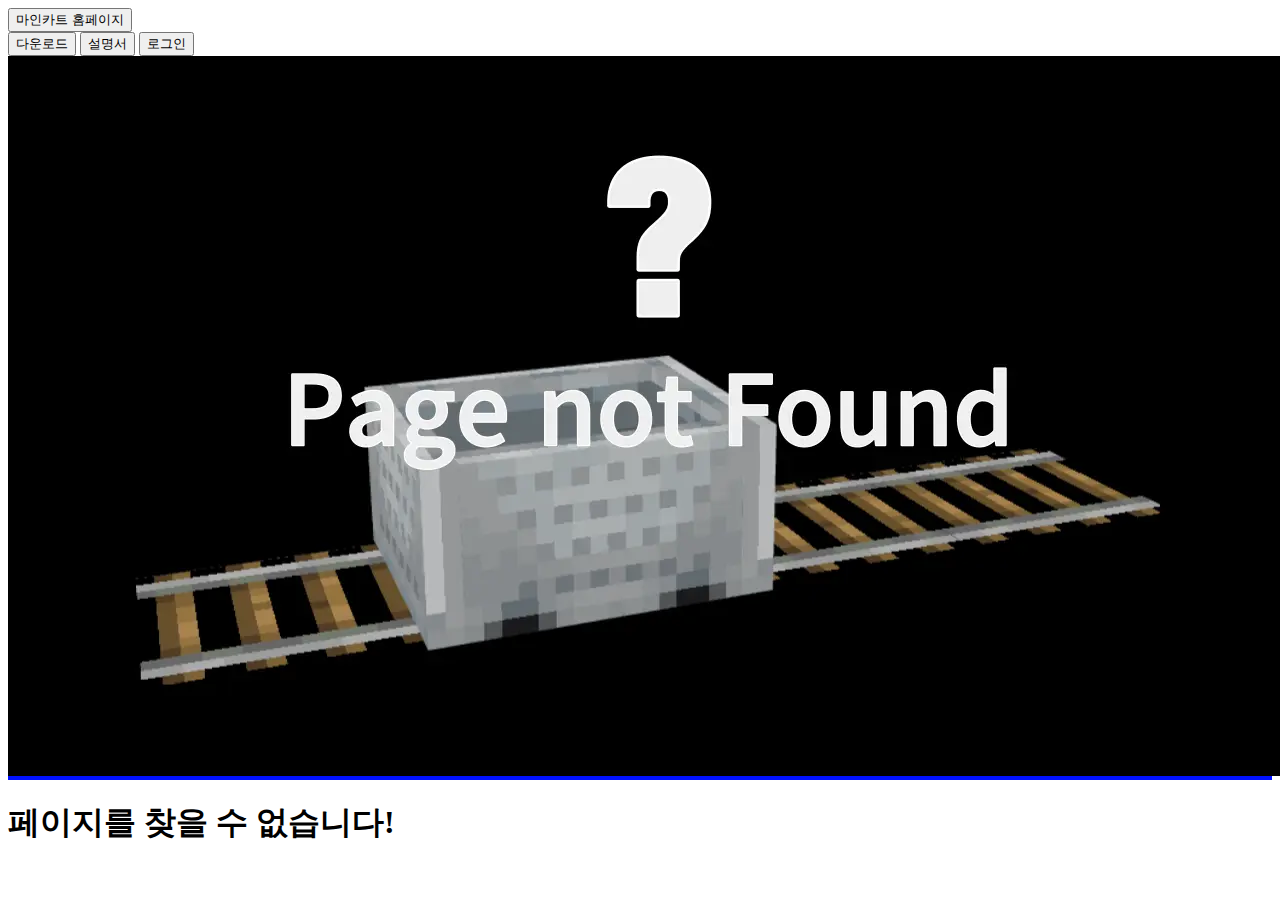
==== addon_download.html @ 0aded8ef "2023-12-30" ====
<!DOCTYPE html>
<html lang="en">

<head>
    <meta charset="UTF-8">
    <meta http-equiv="X-UA-Compatible" content="IE=edge">
    <meta name="viewport" content="width=device-width, initial-scale=1.0">
    <title>모드별 상세정보</title>
    <link rel="shortcut icon" href="resource/ui/favicon.png" type="image/x-icon">
    <link rel="stylesheet" href="main.css">
    <link rel="stylesheet" href="addon_download.css">
</head>

<body>
    <noscript>
        <div style="
            position: fixed;
            width: 100vw;
            height: 100vh;
            background-color: #fff;
            z-index: 9999;">
            <h1>javascript를 켜주세요.</h1>
            <h3>javascript를 끄시면 사이트 이용이 불가합니다.</h3>
        </div>
    </noscript>
    <!-- 네비게이션 바 -->
    <nav>
        <div>
            <button id="navl" onclick="location.href='index.html'">마인카트 홈페이지</button>
        </div>
        <div>
            <button class="navm" onclick="location.href='download.html'">다운로드</button>
            <button class="navm">설명서</button>
            <button class="navm">로그인</button>
        </div>
    </nav>

    <!-- <ins id="ad_PC_verti" class="kakao_ad_area" data-ad-unit = "DAN-na9pXxWC4X7Jv4t7" data-ad-width = "160" data-ad-height = "600"
    style="position: fixed; left: calc(100vw - 160px - 50px); margin-top: calc((100vh - 600px) / 2); z-index: 10;"></ins> -->

    <main>
        <div id="image_viewer">
            <img id="img"
                src="https://www.minecraft.net/content/dam/games/minecraft/key-art/cow-header.jpg.transform/minecraft-image-large/image.jpg"
                alt="">
        </div>
        <h1 id="title">모드 이름</h1>

        <div id="content">

            <ol type="1">
                <div style="display: flex; margin-left: 5%;">
                    <h1 id="mod_name"></h1>
                    <h1>이용약관</h1>
                </div>
                <li>이 페이지에서 배포하는 모든 자료와 그 내용물(이하 '모드')를 사용하려면 아래 약관을 따라야 하며, 모든 책임은 사용자에게 있습니다.</li>
                <li>'모드'를 사용중 발생한 불이익에 대해서 저희는 일제히 책임지지 않습니다.</li>
                <li>'모드'를 이용하여 수익창출을 할 수 없습니다.</li>
                <li>'모드'를 공유, 재배포, 수정 혹은 '모드'안의 파일등을 추출하는 행위는 절대 금지합니다.</li>
                <li>이 페이지 링크와 제작자를 기입하면 '모드'의 사진이나 동영상 을 업로드 할 수 있습니다.</li>
                <li>'모드'를 다운받기 위해 필요한 코드를 다른사람에게 공유하지 마십시오.</li>
            </ol>

            <h2>모드 설명</h2>
            <p id="description">모드 설명</p>

            <div id="youtube_video">
                <iframe id="video_iframe" src="" title="YouTube video player" frameborder="0"
                    allow="accelerometer; autoplay; clipboard-write; encrypted-media; gyroscope; picture-in-picture; web-share"
                    allowfullscreen></iframe>
            </div>

            <h2>스크린샷</h2>
            <div id="screenshot">
            </div>


            <h2>모드 정보</h2>
            <ul id="mod_info">
                <li>최신버전:<h3 class="mod_info"></h3>
                </li>
                <li>최근수정일:<h3 class="mod_info"></h3>
                </li>
                <li>제작자:<h3 class="mod_info"></h3>
                </li>
                <li>실험기능:<h3 class="mod_info"></h3>
                </li>
                <li>추가필요모드:<h3 class="mod_info"></h3>
                </li>
            </ul>

            <ins class="kakao_ad_area" style="margin-top: 5rem;" data-ad-unit="DAN-fA0reb361RuiF2Wq" data-ad-width="300"
                data-ad-height="250"></ins>



            <h2>다운로드</h2>
            <div id="code_space">
                <div>
                    <input id="code_input" type="text" placeholder="코드를 입력해주세요." autocomplete="off">
                    <h6 id="wrong_code"></h6>
                </div>
                <input id="code_submit" type="submit" value="코드 확인" onclick="check()">
            </div>

            <h1 id="rule"><span style="color: red;">*</span>다운로드 버튼을 누르면 위의 약관에 동의한것으로 간주합니다.</h1>

            <div id="download_option">
                <div>
                    <p>버전선택:</p>
                    <select onclick="downrel()" id="version_select">
                    </select>
                </div>
                <a id="download" style="display: none;" href="" download target="_self">여기를 눌러 다운로드</a>
            </div>

            <h5 style="font-size: 15px; color: lightpink ;width: 80%; margin: 8rem 0 0 0;">광고클릭은 개발자에게 도움이 됩니다?!</h5>
            <ins style="max-width: 80%; border: 1px solid #000;" class="kakao_ad_area"
                data-ad-unit="DAN-jhKjdLcbppj2mxk4" data-ad-width="350" data-ad-height="100"></ins>
        </div>

    </main>


    <script src="cc.js"></script>
    <script src="addon_download.js"></script>
    <script type="text/javascript" src="https://t1.daumcdn.net/kas/static/ba.min.js" async></script>
</body>

</html>
---- addon_download.css ----
#download {
    display: flex;
    flex-direction: column;
    justify-content: center;
    width: 70%;
    margin-left: 15%;
}

header {
    display: flex;
    justify-content: center;
    align-items: center;
    width: 100%;
    height: 450px;
    margin-top: 64px;
}

header h1 {
    color: #4169e1;
    font-size: 72pt;
    font-weight: bolder;
    word-break: keep-all;
    text-align: center;
}

#view_type,
#sort_type {
    display: flex;
    align-items: center;
}

#view_type>p,
#sort_type>p {
    margin-right: 5px;
    font-size: 13pt;
    font-weight: bold;
}

#items_option {
    display: flex;
    justify-content: space-between;
    align-items: center;
    height: 80px;
    margin-top: 20px;
    padding: 0 5%;
    background-color: #f3f3f3;
    border-top: 4px solid #000;
}

#items_option #view_type img {
    height: 36px;
    margin: 0 10px;
}


#mod_list {
    width: 100%;
    margin-top: 4rem;
}

#mod_list p {
    font-weight: bold;
    font-size: 14pt;
}

#mod_list ol {
    margin-left: 1rem;
    margin-bottom: 12px;
}

#mod_list ol a {
    color: #000000;
    text-decoration: none;
    font-weight: bold;
}

hr {
    width: 100%;
    margin-top: 6rem;
    border: 1px solid #7a7a7a;
}

.item_group {
    display: flex;
    flex-direction: column;
    justify-content: space-between;
    flex-wrap: wrap;
    margin-top: 1rem;
}

.item_container {
    display: flex;
    flex-direction: column;
}

.item_group_title {
    display: flex;
    flex-direction: row;
    justify-content: space-between;
    align-items: center;
    margin-bottom: 2rem;
    width: 100%;
    user-select: none;
    cursor: pointer;
}

.item_group_title:hover {
    background-color: #e8ffd3;
}

.item_group_title>div {
    display: flex;
    flex-direction: column;
    max-width: 84%;
    word-break: keep-all;
}

.item_group_title>h3 {
    font-size: 25pt;
    margin-right: 3ch;
    text-decoration: underline;
}



.items h2 {
    font-size: 20pt;
}

.item_group_title p {
    margin-top: 0.3rem;
    font-size: 14pt;
}

.items {
    display: flex;
    flex-direction: row;
    align-items: normal;
    margin: 0.5rem 0;
    padding: 1rem 1rem;
    border-top: 1px dotted #c5c5c5;
    min-width: 20rem;
}

.items:hover {
    background-color: lightyellow;
}

.image_container {
    position: relative;
    display: flex;
    flex-direction: column;
    flex-wrap: nowrap;
    justify-content: center;
    width: 15rem;
    max-width: 15rem;
}

.image_container .full_screen_button {
    display: none;
    position: absolute;
    top: 1px;
    left: 1rem;
    flex-direction: row;
    flex-wrap: nowrap;
    justify-content: space-between;
    align-items: center;
    overflow: hidden;
    width: 70px;
    height: 24px;
    background-color: #444;
    opacity: 0.5;
    user-select: none;
}

.image_container .full_screen_button h1 {
    font-size: 4pt;
    color: #ffffff;
}

.image_container>img {
    border-radius: 15px;
    box-shadow: 0px 0px 5px #444;
    transition: all 0.2s;
    min-width: 15rem;
    height: auto;
}

.item_desc {
    display: flex;
    flex-direction: column;
    justify-content: space-between;
    flex-grow: 1;
    margin-left: 1.5rem;
    width: 100%;
}

.item_desc .item_meta {
    display: flex;
    flex-direction: row;
    justify-content: space-between;
    align-items: center;
    width: 100%;
}

.item_desc h1 {
    font-size: 20pt;
    margin-bottom: 0.4rem;
}

.item_desc h2 {
    font-weight: normal;
    font-size: 13pt;
}

.item_desc h3 {
    font-weight: normal;
    font-size: 10pt;
    color: #c5c5c5;
}

.item_meta button {
    /* width: 80px;
    height: 24px; */
    min-width: 90px;
    padding: 3px 18px;
    color: #4169e1;
    background-color: #ffffff;
    border: 1px solid #4169e1;
    border-radius: 10px;
    font-size: 15pt;
    transition: all 0.1s ease-in;
}

.item_meta div {
    display: flex;
    flex-direction: column;
    width: 60%;
    text-overflow: ellipsis;
}

.item_meta button:hover {
    color: #ffffff;
    background-color: #4169e1;
    cursor: pointer;
}

.item_meta button:active {
    transform: scale(0.95);
}

.ad_M,
.ad_PC {
    display: flex;
    justify-content: center;
    width: 100%;
}

@media (max-width: 1000px) {
    header>h1 {
        font-size: 46pt;
    }
}

/* 태블릿, 노트북 */
@media (max-width: 1023px) and (min-width: 768px) {
    .item_group h2 {
        font-size: 17pt;
    }

    .item_group_title p {
        font-size: 11pt;
    }

    .items {
        min-width: 15rem;
    }

    .item_group_title>h3 {
        font-size: 19pt;
        margin-right: 10px;
    }

    .image_container {
        width: 10rem;
        max-width: 10rem;
    }

    .image_container>img {
        width: 10rem;
        min-width: 10rem;
    }

    .item_desc h1 {
        font-size: 17pt;
    }

    .item_desc h2 {
        font-size: 11pt;
    }

    .item_desc h3 {
        font-size: 9pt;
    }

    .item_meta button {
        font-size: 10pt;
        padding: 2.5px 14px;
    }
}


/* 모바일 */
@media (max-width: 767px) {
    #download {
        width: 90%;
        margin-left: 5%;
    }

    .item_group_title p {
        font-size: 10pt;
    }

    .item_group_title>h3 {
        font-size: 14pt;
        margin-right: 5px;
    }


    .item_group h2 {
        font-size: 16pt;
    }

    .item_desc {
        margin-right: 0.5rem;
        margin-left: 0.5rem;
    }

    .items {
        min-width: 10rem;
    }

    .image_container {
        width: 7.5rem;
        max-width: 7.5rem;
    }

    .image_container>img {
        width: 7.5rem;
        min-width: 7.5rem;
    }

    .item_desc h1 {
        font-size: 14pt;
    }

    .item_desc h2 {
        font-size: 8pt;
    }

    .item_desc h3 {
        font-size: 6pt;
    }

    .item_meta button {
        font-size: 9pt;
        padding: 2px 8px;
    }
}

@media (max-width: 425) {
    header>h1 {
        font-size: 30pt;
    }


    .item_group_title p {
        font-size: 9pt;
    }

    .item_group_title>h3 {
        font-size: 14pt;
    }
}
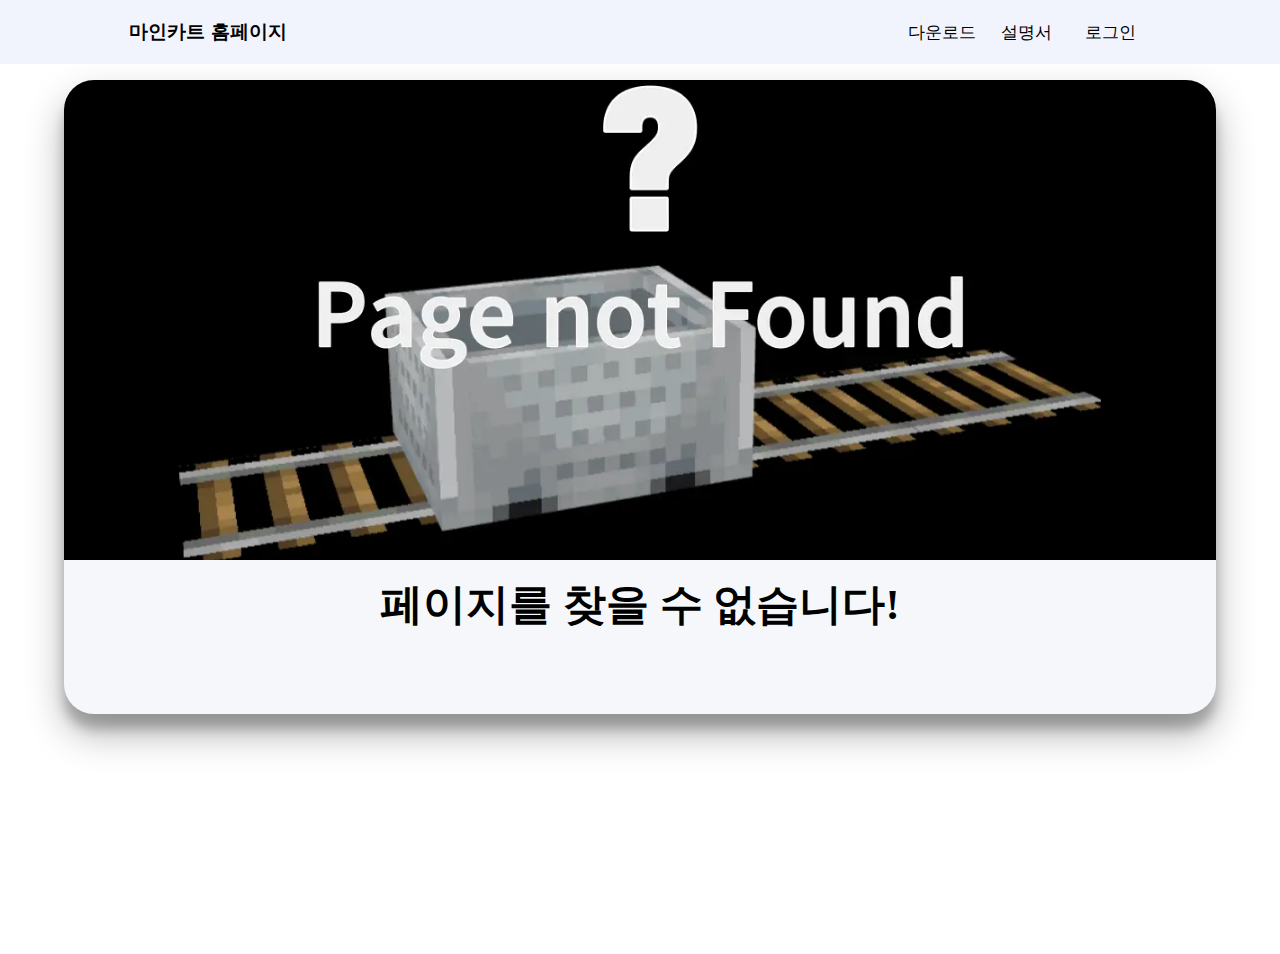
==== commit 16166aed: "20240105a" ====
--- a/addon_download.html
+++ b/addon_download.html
@@ -5,8 +5,13 @@
     <meta charset="UTF-8">
     <meta http-equiv="X-UA-Compatible" content="IE=edge">
     <meta name="viewport" content="width=device-width, initial-scale=1.0">
+    <meta property="og:title" content="마인카트 홈페이지 minecart homepage">
+    <meta property="og:type" content="website">
+    <meta property="og:image" content="resource\ui\web_banner.png">
+    <meta property="og:description" content="열차와 관련된 마인크래프트 애드온을 다운받고,사용방법을 알아보고,플레이 하세요!">
+    <link rel="shortcut icon" href="resource/ui/favicon.png" type="image/x-icon">
     <title>모드별 상세정보</title>
-    <link rel="shortcut icon" href="resource/ui/favicon.png" type="image/x-icon">
+
     <link rel="stylesheet" href="main.css">
     <link rel="stylesheet" href="addon_download.css">
 </head>
--- a/main.css
+++ b/main.css
@@ -0,0 +1,151 @@
+* {
+    margin: 0px;
+    padding: 0px;
+    border: 0px;
+    top: 0px;
+    right: 0px;
+    bottom: 0px;
+    left: 0px;
+
+}
+
+nav {
+    z-index: 999;
+    position: fixed;
+    top: 0px;
+    display: flex;
+    justify-content: space-between;
+    align-items: center;
+    width: 80%;
+    height: 64px;
+    padding-left: 10%;
+    padding-right: 10%;
+    background-color: #f1f4fd;
+}
+
+nav div {
+    display: flex;
+    align-items: center;
+}
+
+nav button {
+    height: 64px;
+    background-color: #f1f4fd;
+    outline: none;
+}
+
+nav button:hover {
+    background-color: #dddddd;
+}
+
+#navl {
+    font-size: 14pt;
+    width: 160px;
+    font-weight: bold;
+    border-radius: 2px;
+    user-select: none;
+    cursor: pointer;
+}
+
+.navm {
+    width: 84px;
+    border-radius: 2px;
+    font-size: 13pt;
+    user-select: none;
+    cursor: pointer;
+}
+
+footer {
+    width: 80%;
+    position: relative;
+    padding: 2rem 10% 5rem 10%;
+    background-color: #3b4153;
+    color: #bebebe;
+}
+
+footer>div {
+    display: flex;
+    justify-content: space-between;
+    flex-wrap: wrap;
+    width: 100%;
+}
+
+footer li {
+    list-style: none;
+}
+
+.footer_li_name {
+    margin-bottom: 6px;
+    color: #ffffff;
+    font-weight: bold;
+}
+
+footer ul li a {
+    text-decoration: none;
+    color: #999999;
+    font-size: 11pt;
+    font-weight: lighter;
+}
+
+footer form {
+    padding: 0 5%;
+    display: flex;
+    flex-direction: column;
+}
+
+footer #con_name {
+    height: 36px;
+    padding: 2px;
+    border-radius: 10px;
+    margin-bottom: 10px;
+    outline: none;
+
+}
+
+footer #con_email {
+    height: 36px;
+    padding: 2px;
+    border-radius: 10px;
+    margin-bottom: 10px;
+    outline: none;
+
+}
+
+footer #con_content {
+    margin-bottom: 10px;
+    height: 120px;
+    padding: 2px;
+    border-radius: 10px;
+    outline: none;
+    resize: none;
+}
+
+footer #con_submit {
+    width: auto;
+    height: 36px;
+    padding: 2px;
+    border: 1px solid #ffffff;
+    background-color: #4169e1;
+    border-radius: 10px;
+    color: #ffffff;
+    outline: none;
+}
+
+@media (max-width: 540px) {
+    nav {
+        width: 100%;
+        padding: 0;
+        height: 52px;
+    }
+
+    #navl {
+        font-size: 12pt;
+        height: 52px;
+    }
+
+    .navm {
+        font-size: 11pt;
+        height: 52px;
+        width: 68px;
+    }
+}--- a/addon_download.css
+++ b/addon_download.css
@@ -1,384 +1,392 @@
+main {
+    display: flex;
+    flex-direction: column;
+    align-items: center;
+    width: 90%;
+    max-width: 1600px;
+    margin-top: 5rem;
+    margin-left: auto;
+    margin-right: auto;
+    margin-bottom: 15rem;
+    padding-bottom: 5rem;
+    border-radius: 30px;
+    background-color: #f5f7fa;
+    box-shadow: 0 19px 38px rgba(0, 0, 0, 0.30), 0 15px 12px rgba(0, 0, 0, 0.22)
+}
+
+#image_viewer {
+    display: flex;
+    align-items: center;
+    overflow: hidden;
+    width: 100%;
+    max-height: 30rem;
+    border-top-left-radius: 30px;
+    border-top-right-radius: 30px;
+}
+
+#image_viewer img {
+    width: 100%;
+    object-fit: cover;
+}
+
+#youtube_video {
+    display: none;
+    flex-direction: column;
+    justify-content: center;
+    align-items: center;
+    position: relative;
+    width: 80%;
+    height: 0;
+    padding-bottom: 45%;
+    /* 16:9 비율 예시 */
+    margin-top: 2rem;
+}
+
+#video_iframe {
+    position: absolute;
+    top: 0;
+    left: 0;
+    width: 100%;
+    height: 100%;
+}
+
+#screenshot {
+    display: flex;
+    flex-direction: column;
+    justify-content: center;
+    align-items: center;
+    width: 80%;
+}
+
+#screenshot img {
+    margin: 12px 0;
+    width: 100%;
+    max-width: 1500px;
+}
+
+#title {
+    margin-top: 1rem;
+    font-size: 32pt;
+}
+
+main ol {
+    display: flex;
+    flex-direction: column;
+    justify-content: center;
+    margin: 5rem 5% 0 5%;
+    position: static;
+    padding: 25px;
+    max-width: 1000x;
+    border-radius: 15px;
+    font-size: 14pt;
+    word-break: keep-all;
+    background-color: #C9DBB2;
+}
+
+main ol span {
+    color: red;
+    font-weight: bold;
+}
+
+main ol li {
+    margin-bottom: 5px;
+    margin-left: auto;
+    margin-right: auto;
+    width: 90%;
+}
+
+main ol h1 {
+    margin-bottom: 25px;
+    font-weight: bold;
+    font-size: 26pt;
+    color: red;
+}
+
+#mod_info {
+    list-style: none;
+    padding-left: 0px;
+}
+
+#mod_info li {
+    font-size: 13pt;
+    margin: 1px 0;
+}
+
+#mod_info li h3 {
+    display: inline;
+    font-size: 14pt;
+    font-weight: bold;
+    margin-left: 0.6ch;
+}
+
+
+main h2 {
+    font-size: 24pt;
+    margin-top: 8rem;
+    margin-bottom: 0.6rem;
+    user-select: none;
+}
+
+#content {
+    display: flex;
+    flex-direction: column;
+    align-items: center;
+}
+
+#content>h1 {
+    margin-bottom: 10px;
+}
+
+#description {
+    font-size: 15pt;
+    word-break: keep-all;
+}
+
+#code_space {
+    position: relative;
+    display: flex;
+    flex-direction: row;
+    justify-content: center;
+    width: 60%;
+    margin-top: 1rem;
+}
+
+#code_space input {
+    padding: 6px 6px;
+    border-radius: 8px;
+}
+
+#code_space div {
+    display: flex;
+    flex-direction: column;
+    align-items: flex-start;
+    width: 70%;
+    max-width: 500px;
+    margin-right: 5px;
+}
+
+#code_input {
+    border: 1px solid #4169e1;
+    width: calc(100% - 14px);
+    /*padding + border*/
+    height: 32px;
+    font-size: 12pt;
+    letter-spacing: 0.6px;
+}
+
+#code_submit {
+    background-color: #4169e1;
+    color: #ffffff;
+    max-width: 80px;
+    width: 30%;
+    height: 46px;
+    font-size: 12pt;
+    margin-left: 5px;
+    cursor: pointer;
+}
+
+#code_submit:hover {
+    border: 1px solid #4169e1;
+    background-color: #ffffff;
+    color: #4169e1;
+}
+
+#code_space h6 {
+    font-size: 9pt;
+    margin-top: 2px;
+}
+
+#wrong_code {
+    user-select: none;
+    opacity: 0;
+}
+
+#rule {
+    display: flex;
+    margin-top: 1.4rem;
+    font-size: 15pt;
+}
+
 #download {
-    display: flex;
-    flex-direction: column;
-    justify-content: center;
-    width: 70%;
-    margin-left: 15%;
-}
-
-header {
-    display: flex;
-    justify-content: center;
-    align-items: center;
-    width: 100%;
-    height: 450px;
-    margin-top: 64px;
-}
-
-header h1 {
+    border: 1px solid #4169e1;
+    border-radius: 15px;
+    padding: 9px 5px;
+    text-decoration: none;
     color: #4169e1;
-    font-size: 72pt;
-    font-weight: bolder;
-    word-break: keep-all;
-    text-align: center;
-}
-
-#view_type,
-#sort_type {
-    display: flex;
-    align-items: center;
-}
-
-#view_type>p,
-#sort_type>p {
+    margin-top: 1rem;
+    font-size: 16pt;
+}
+
+#download:hover {
+    background-color: #4169e1;
+    color: #ffffff;
+}
+
+
+#download_option>div {
+    display: flex;
+    flex-direction: row;
+    align-items: center;
+    justify-content: center;
+    margin-bottom: 3rem;
+}
+
+#download_option>div>p {
+    font-size: 16px;
+    font-weight: normal;
     margin-right: 5px;
-    font-size: 13pt;
-    font-weight: bold;
-}
-
-#items_option {
-    display: flex;
-    justify-content: space-between;
-    align-items: center;
-    height: 80px;
-    margin-top: 20px;
-    padding: 0 5%;
-    background-color: #f3f3f3;
-    border-top: 4px solid #000;
-}
-
-#items_option #view_type img {
-    height: 36px;
-    margin: 0 10px;
-}
-
-
-#mod_list {
-    width: 100%;
-    margin-top: 4rem;
-}
-
-#mod_list p {
-    font-weight: bold;
-    font-size: 14pt;
-}
-
-#mod_list ol {
-    margin-left: 1rem;
-    margin-bottom: 12px;
-}
-
-#mod_list ol a {
-    color: #000000;
-    text-decoration: none;
-    font-weight: bold;
-}
-
-hr {
-    width: 100%;
-    margin-top: 6rem;
-    border: 1px solid #7a7a7a;
-}
-
-.item_group {
-    display: flex;
-    flex-direction: column;
-    justify-content: space-between;
-    flex-wrap: wrap;
-    margin-top: 1rem;
-}
-
-.item_container {
-    display: flex;
-    flex-direction: column;
-}
-
-.item_group_title {
-    display: flex;
-    flex-direction: row;
-    justify-content: space-between;
-    align-items: center;
-    margin-bottom: 2rem;
-    width: 100%;
-    user-select: none;
-    cursor: pointer;
-}
-
-.item_group_title:hover {
-    background-color: #e8ffd3;
-}
-
-.item_group_title>div {
-    display: flex;
-    flex-direction: column;
-    max-width: 84%;
-    word-break: keep-all;
-}
-
-.item_group_title>h3 {
-    font-size: 25pt;
-    margin-right: 3ch;
-    text-decoration: underline;
-}
-
-
-
-.items h2 {
-    font-size: 20pt;
-}
-
-.item_group_title p {
-    margin-top: 0.3rem;
-    font-size: 14pt;
-}
-
-.items {
-    display: flex;
-    flex-direction: row;
-    align-items: normal;
-    margin: 0.5rem 0;
-    padding: 1rem 1rem;
-    border-top: 1px dotted #c5c5c5;
-    min-width: 20rem;
-}
-
-.items:hover {
-    background-color: lightyellow;
-}
-
-.image_container {
-    position: relative;
-    display: flex;
-    flex-direction: column;
-    flex-wrap: nowrap;
-    justify-content: center;
-    width: 15rem;
-    max-width: 15rem;
-}
-
-.image_container .full_screen_button {
-    display: none;
-    position: absolute;
-    top: 1px;
-    left: 1rem;
-    flex-direction: row;
-    flex-wrap: nowrap;
-    justify-content: space-between;
-    align-items: center;
-    overflow: hidden;
-    width: 70px;
-    height: 24px;
-    background-color: #444;
-    opacity: 0.5;
-    user-select: none;
-}
-
-.image_container .full_screen_button h1 {
-    font-size: 4pt;
-    color: #ffffff;
-}
-
-.image_container>img {
-    border-radius: 15px;
-    box-shadow: 0px 0px 5px #444;
-    transition: all 0.2s;
-    min-width: 15rem;
-    height: auto;
-}
-
-.item_desc {
-    display: flex;
-    flex-direction: column;
-    justify-content: space-between;
-    flex-grow: 1;
-    margin-left: 1.5rem;
-    width: 100%;
-}
-
-.item_desc .item_meta {
-    display: flex;
-    flex-direction: row;
-    justify-content: space-between;
-    align-items: center;
-    width: 100%;
-}
-
-.item_desc h1 {
-    font-size: 20pt;
-    margin-bottom: 0.4rem;
-}
-
-.item_desc h2 {
-    font-weight: normal;
-    font-size: 13pt;
-}
-
-.item_desc h3 {
-    font-weight: normal;
-    font-size: 10pt;
-    color: #c5c5c5;
-}
-
-.item_meta button {
-    /* width: 80px;
-    height: 24px; */
-    min-width: 90px;
-    padding: 3px 18px;
-    color: #4169e1;
-    background-color: #ffffff;
-    border: 1px solid #4169e1;
-    border-radius: 10px;
-    font-size: 15pt;
-    transition: all 0.1s ease-in;
-}
-
-.item_meta div {
-    display: flex;
-    flex-direction: column;
-    width: 60%;
-    text-overflow: ellipsis;
-}
-
-.item_meta button:hover {
-    color: #ffffff;
-    background-color: #4169e1;
-    cursor: pointer;
-}
-
-.item_meta button:active {
-    transform: scale(0.95);
-}
-
-.ad_M,
-.ad_PC {
-    display: flex;
-    justify-content: center;
-    width: 100%;
-}
-
-@media (max-width: 1000px) {
-    header>h1 {
-        font-size: 46pt;
-    }
-}
-
-/* 태블릿, 노트북 */
+}
+
+#download_option>div>select {
+    height: 18px;
+    font-size: 15px;
+    outline: 1px solid #292929;
+    border-radius: 5px;
+}
+
+#download_option>div>select:focus {
+    outline: 2px double #000000;
+}
+
 @media (max-width: 1023px) and (min-width: 768px) {
-    .item_group h2 {
+    #title {
+        font-size: 21pt;
+    }
+
+    main ol {
+        font-size: 11pt;
+    }
+
+    main ol li {
+        width: 90%;
+    }
+
+    main ol h1 {
+        font-size: 26pt;
+    }
+
+    #mod_info li {
+        font-size: 11.5pt;
+    }
+
+    #mod_info li h3 {
+        font-size: 12.5pt;
+        margin-left: 0.4ch;
+    }
+
+    #content>h2 {
+        font-size: 20pt;
+    }
+
+    #description {
+        font-size: 13pt;
+    }
+
+    #rule {
+        margin-top: 1rem;
+        font-size: 13pt;
+    }
+
+    #download {
+        border-radius: 15px;
+        padding: 6px 3px;
+        font-size: 13pt;
+    }
+
+    #download_option>div>p {
+        font-size: 13.5px;
+    }
+
+    #download_option>div>select {
+        height: 16px;
+        font-size: 14px;
+    }
+}
+
+@media (max-width: 767px) {
+    #title {
         font-size: 17pt;
     }
 
-    .item_group_title p {
+    main ol {
+        font-size: 9pt;
+    }
+
+    main ol li {
+        width: 90%;
+    }
+
+    main ol h1 {
+        font-size: 24pt;
+    }
+
+    #mod_info li {
+        font-size: 10pt;
+    }
+
+    #mod_info li h3 {
         font-size: 11pt;
-    }
-
-    .items {
-        min-width: 15rem;
-    }
-
-    .item_group_title>h3 {
-        font-size: 19pt;
-        margin-right: 10px;
-    }
-
-    .image_container {
-        width: 10rem;
-        max-width: 10rem;
-    }
-
-    .image_container>img {
-        width: 10rem;
-        min-width: 10rem;
-    }
-
-    .item_desc h1 {
-        font-size: 17pt;
-    }
-
-    .item_desc h2 {
+        margin-left: 0.25ch;
+    }
+
+    #description {
+        font-size: 10pt;
+    }
+
+    #content h2 {
+        font-size: 16pt;
+    }
+
+    #code_space {
+        width: 90%;
+    }
+
+    #code_space input {
+        padding: 2px 2px;
+        border-radius: 6px;
+    }
+
+    #code_space div {
+        margin-right: 2px;
+    }
+
+    #code_input {
+        height: 18px;
+        font-size: 7pt;
+        letter-spacing: 0.2px;
+        width: calc(100% - 6px);
+        /*padding + border*/
+    }
+
+    #code_submit {
+        font-size: 7pt;
+        max-width: 50px;
+        height: 24px;
+        margin-left: 2px;
+    }
+
+    #code_space h6 {
+        font-size: 5pt;
+        margin-top: 1px;
+    }
+
+    #rule {
+        margin-top: 0.6rem;
+        font-size: 10pt;
+    }
+
+    #download {
+        border-radius: 10px;
+        padding: 4px 2px;
         font-size: 11pt;
     }
 
-    .item_desc h3 {
-        font-size: 9pt;
-    }
-
-    .item_meta button {
-        font-size: 10pt;
-        padding: 2.5px 14px;
-    }
-}
-
-
-/* 모바일 */
-@media (max-width: 767px) {
-    #download {
-        width: 90%;
-        margin-left: 5%;
-    }
-
-    .item_group_title p {
-        font-size: 10pt;
-    }
-
-    .item_group_title>h3 {
-        font-size: 14pt;
-        margin-right: 5px;
-    }
-
-
-    .item_group h2 {
-        font-size: 16pt;
-    }
-
-    .item_desc {
-        margin-right: 0.5rem;
-        margin-left: 0.5rem;
-    }
-
-    .items {
-        min-width: 10rem;
-    }
-
-    .image_container {
-        width: 7.5rem;
-        max-width: 7.5rem;
-    }
-
-    .image_container>img {
-        width: 7.5rem;
-        min-width: 7.5rem;
-    }
-
-    .item_desc h1 {
-        font-size: 14pt;
-    }
-
-    .item_desc h2 {
-        font-size: 8pt;
-    }
-
-    .item_desc h3 {
-        font-size: 6pt;
-    }
-
-    .item_meta button {
-        font-size: 9pt;
-        padding: 2px 8px;
-    }
-}
-
-@media (max-width: 425) {
-    header>h1 {
-        font-size: 30pt;
-    }
-
-
-    .item_group_title p {
-        font-size: 9pt;
-    }
-
-    .item_group_title>h3 {
-        font-size: 14pt;
+    #download_option>div>p {
+        font-size: 11px;
+    }
+
+    #download_option>div>select {
+        height: 14px;
+        font-size: 12px;
     }
 }